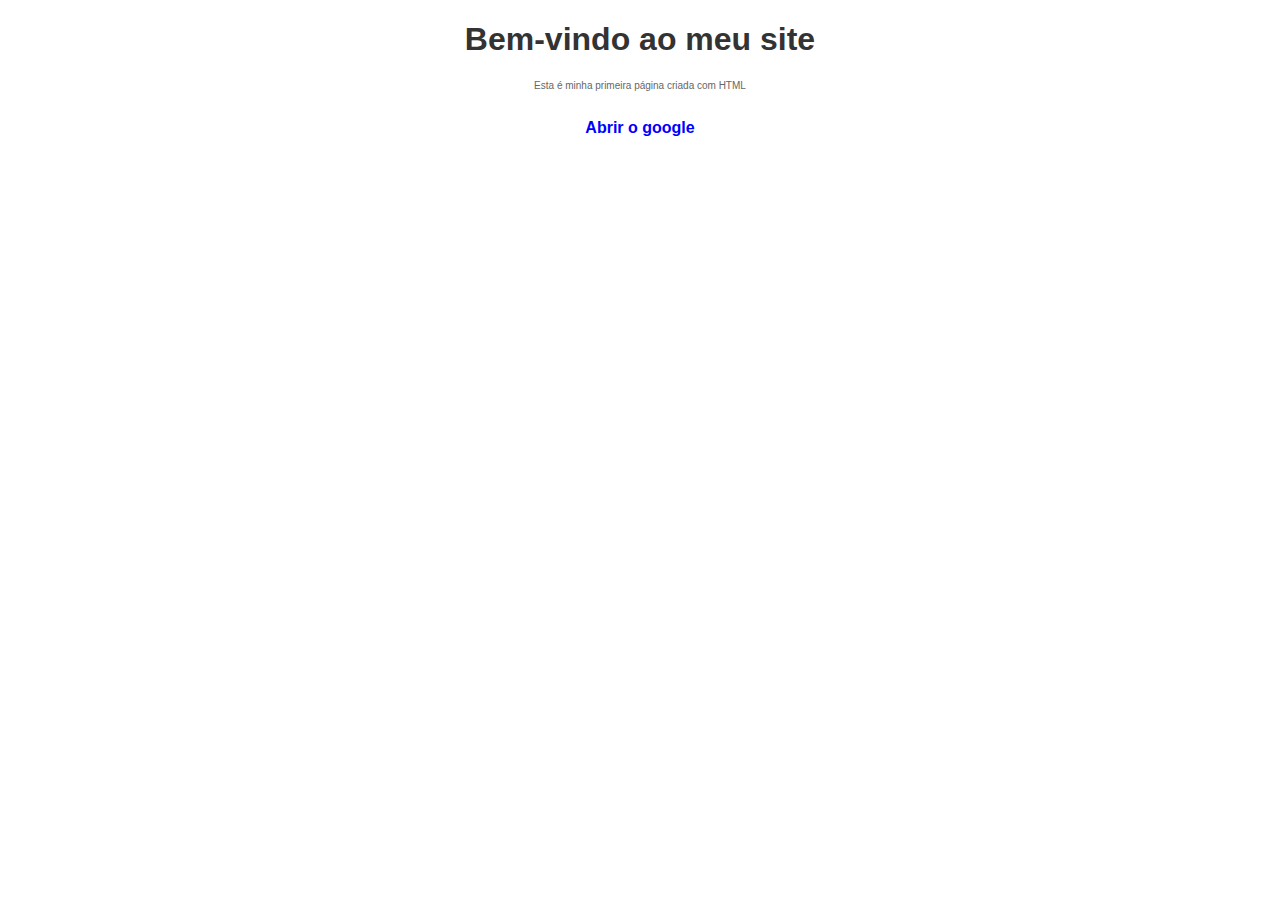
==== index.html @ fcc10d8e "início de css" ====
<!DOCTYPE html>
<html lang="en">
<head>
    <meta charset="UTF-8">
    <meta name="viewport" content="width=device-width, initial-scale=1.0">
    <title>Document</title>
    <link rel="stylesheet" href="style.css">
</head>
<body>
    <h1>Bem-vindo ao meu site</h1>
    <p>Esta é minha primeira página criada com HTML</p>
    <img src="https://placehold.co/600x400" alt="">
    <a href="http://www.google.com.br/" target="_blank">Abrir o google</a>
</body>
</html>
---- style.css ----
Body{
    background-color: #fff;
    font-family: Arial, Helvetica, sans-serif;
    text-align: center;

}

H1{
    color: #333;
}

p{
    font-size: 10px;
    color: #666;
}

a{
    display: block;
    color: blue;
    text-decoration: none;
    font-weight: bold;
}
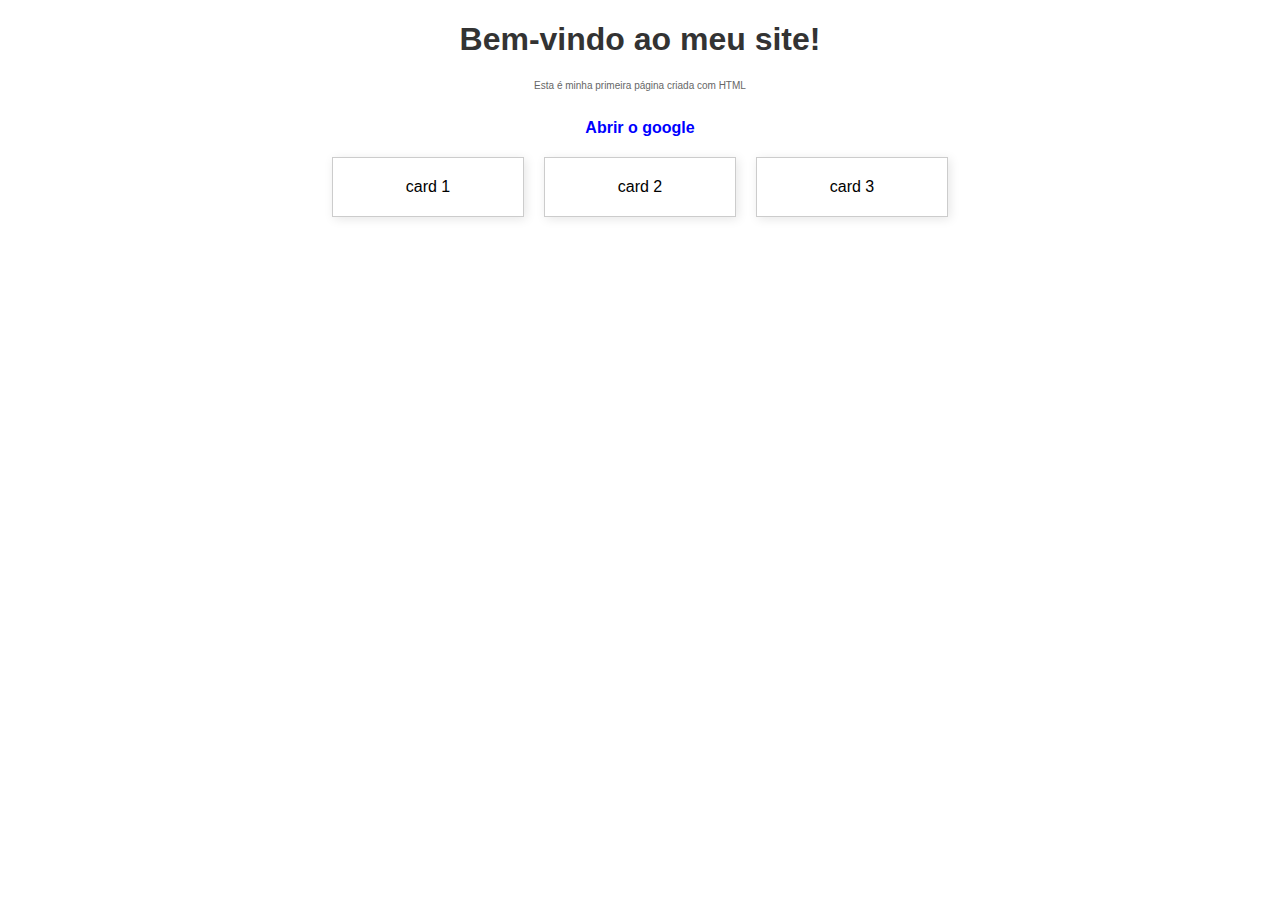
==== commit 3195f80a: "inicio do flexbox" ====
--- a/index.html
+++ b/index.html
@@ -7,9 +7,17 @@
     <link rel="stylesheet" href="style.css">
 </head>
 <body>
-    <h1>Bem-vindo ao meu site</h1>
+    <h1>Bem-vindo ao meu site!</h1>
     <p>Esta é minha primeira página criada com HTML</p>
     <img src="https://placehold.co/600x400" alt="">
     <a href="http://www.google.com.br/" target="_blank">Abrir o google</a>
+
+<!--flexbox-->
+
+    <div class="container">
+        <div id="card">card 1</div>
+        <div id="card">card 2</div>
+        <div id="card">card 3</div>
+    </div>
 </body>
-</html>+</html> --- a/style.css
+++ b/style.css
@@ -19,4 +19,29 @@
     color: blue;
     text-decoration: none;
     font-weight: bold;
+}
+
+a:hover {
+    color: cadetblue;
+    font-size: 20px;
+    transition: 0.3s;
+}
+
+/* flexbox */
+.container {
+    display: flex;
+    justify-content: center;
+    gap: 20px;
+    margin-top: 20px;
+}
+
+#card {
+    background: white;
+    padding: 20px;
+    border: 1px solid#ccc;
+    width: 150px;
+    text-align: center;
+    box-shadow: 2px 2px 10px rgba(0, 0, 0, 0.1);
+    
+
 }